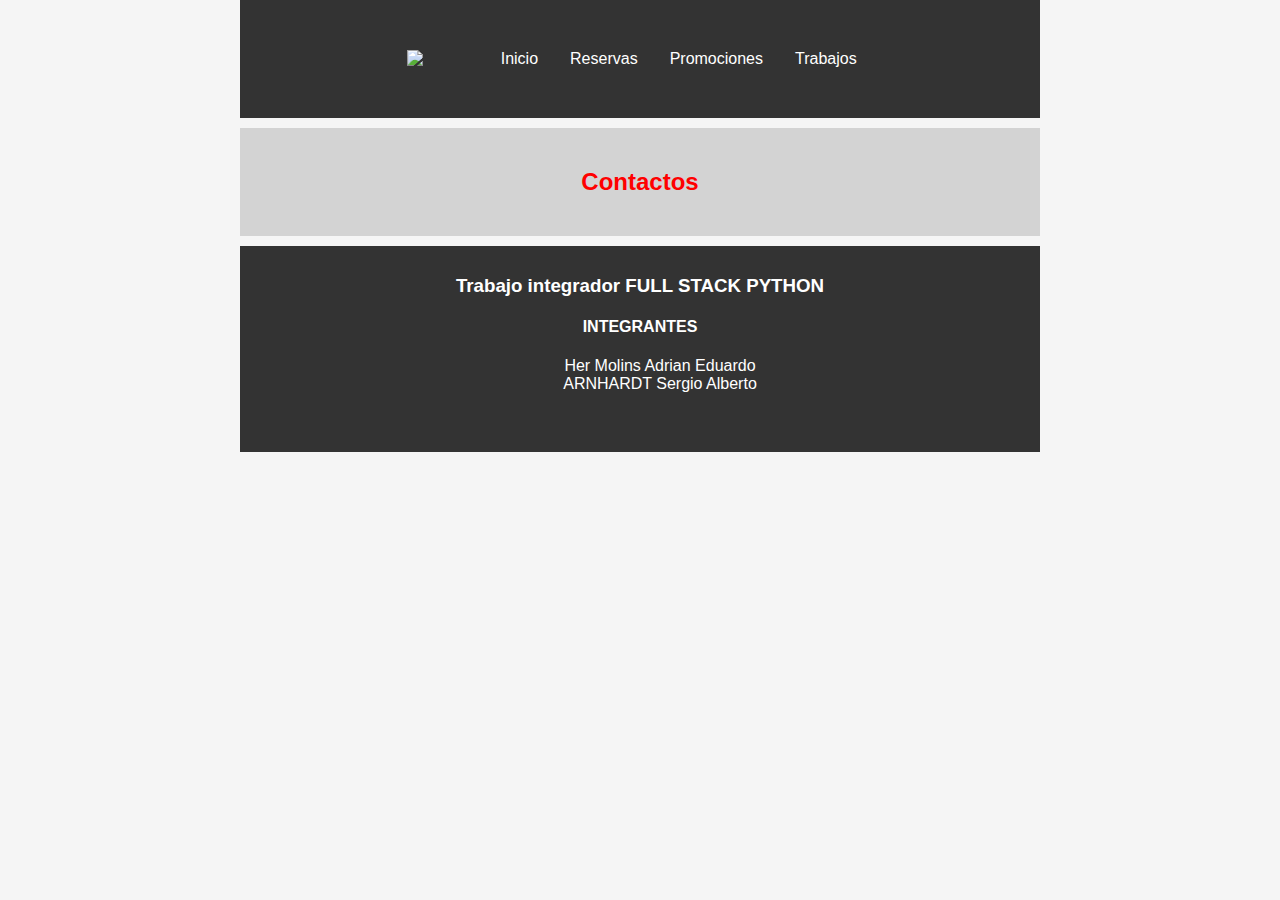
==== contactos.html @ a0e2e05a "carga de archivos" ====
<!DOCTYPE html>
<html lang="es">
<head>
    <meta charset="UTF-8">
    <meta name="viewport" content="width=device-width, initial-scale=1.0">
    <link rel="shortcut icon" href="favicon.ico" type="image/x-icon">
    <link rel="stylesheet" href="estilos.css">
    <link rel="icon" href="./imagenes/Circle Badge Barbershop Moustache Logo Maker - Hecho con PosterMyWall.png">
    <title>Contactos</title>
</head>
<body>
    <div class="grid-container">
    <header class="header">
        <img src="./imagenes/barbershopLogo-HechoConPosterMyWall(blan).png" alt="log">


        <nav>
            <ul>
                <li><a href="trabajos.html">Trabajos </a></li>
                <li><a href="promociones.html">Promociones </a></li>
                <li><a href="rerservas.html">Reservas </a></li>
                <li><a href="index.html">Inicio</a></li>
            </ul>
        </nav>
    </header>
    <main>
        <h2>Contactos</h2>


    </main>
    <footer>
        <h3>Trabajo integrador FULL STACK PYTHON</h3>
        <h4>INTEGRANTES</h4>
        <ul>
            <li>Her Molins Adrian Eduardo</li>
            <li></li>
            <li></li>
            <li>ARNHARDT Sergio Alberto</li>
        </ul>
        <br>
    </footer>

</div>

</body>
</html>
---- estilos.css ----
/* Reset de estilos para eliminar márgenes y padding predeterminados */
body {
    width: 100%;
    margin: 0;
    padding: 0;
}

/* Estilos generales */
body {
    font-family: Arial, sans-serif;
    background-color: #f5f5f5;
    color: #333;
}

.grid-container {
    display: grid;
    grid-template-rows: auto;
    grid-template-columns: 1fr;
    gap: 10px;
    max-width: 800px;
    margin: 0 auto;
}

/* Estilos para el encabezado */
.header {
    display: flex;
    justify-content: center; /* Centra horizontalmente */
    align-items: center; /* Centra verticalmente */
    padding: 20px; /* Puedes ajustar el relleno según tus preferencias */
    background-color: #333; /* Puedes ajustar el color de fondo según tus preferencias */
}

.lista1{
    font-style: italic;
    font-size: 20px;

}

.header img {
    max-width: 25%;
    height: auto;
}

/* Estilos para la barra de navegación */
nav ul {
    list-style: none;
    background-color: #333;
    overflow: hidden;
}

nav ul li {
    float: right;
}

nav ul li a {
    display: block;
    color: white;
    text-align: center;
    padding: 14px 16px;
    text-decoration: none;
}

nav ul li a:hover {
    background-color: #555;
}

/* Estilos para el contenido principal */
main {
    padding: 20px;
    background-color: lightgray;
}

h1 {
    color: #333;
    text-align: center;
}

h2 {
    text-align: center;
    color: red
    
}

.caracteristicas ul{
    display: inline-block;
    vertical-align: top;
    width: 35%;
    margin-right: 15%;
    list-style-type: none;

}

.lista1{
    font-style: italic;
    font-size: 20px;

}
.imagenCaracteristicas{
    width: 25%;

}
p {
    line-height: 1.5;
}

/*estilos para los formularios*/
.datosPtomocionDias{
    width: 70%;
    display: inline-block;
}

.datosPtomocionHorasMatutinas{
    width: 40%;
    display: inline-block;
}

.datosPtomocionHorasVespertinas{
    width: 40%;
    display: inline-block;

}

/* Estilo carrucel */

.carousel-container {
    width: 100%;
    max-width: 800px;
    margin: 50px auto;
    overflow: hidden;
    position: relative;
  }
  
  .carousel-inner {
    display: flex;
    transition: transform 0.5s ease-in-out;
  }
  
  .carousel-item {
    flex: 0 0 100%; /* Ajusta el ancho de cada item al 100% del contenedor */
    box-sizing: border-box;
    display: flex;
    justify-content: center; /* Centra el contenido horizontalmente */
  }
  
   .prev, .next {
    position: absolute;
    top: 50%;
    transform: translateY(-50%);
    font-size: 24px;
    cursor: pointer;
    color: #333;
    background: none;
    border: none;
    outline: none;
  }
  
  .prev {
    left: 10px;
  }
  
  .next {
    right: 10px;
  }

/* Estilos para el pie de página */
footer {
    background-color: #333;
    color: white;
    text-align: center;
    padding: 10px;
    padding-bottom: 25px;


}

ul{
    list-style-type: none;
}

/* Media queries para hacer el diseño responsive */
@media only screen and (max-width: 600px) {
    .grid-container {
        grid-template-columns: 1fr;
        max-width: 100%;
        padding: 10px;
    }

    nav ul {
        width: 100%;
    }

    nav ul li {
        float: none;
        width: 100%;
        text-align: center;
    }
}
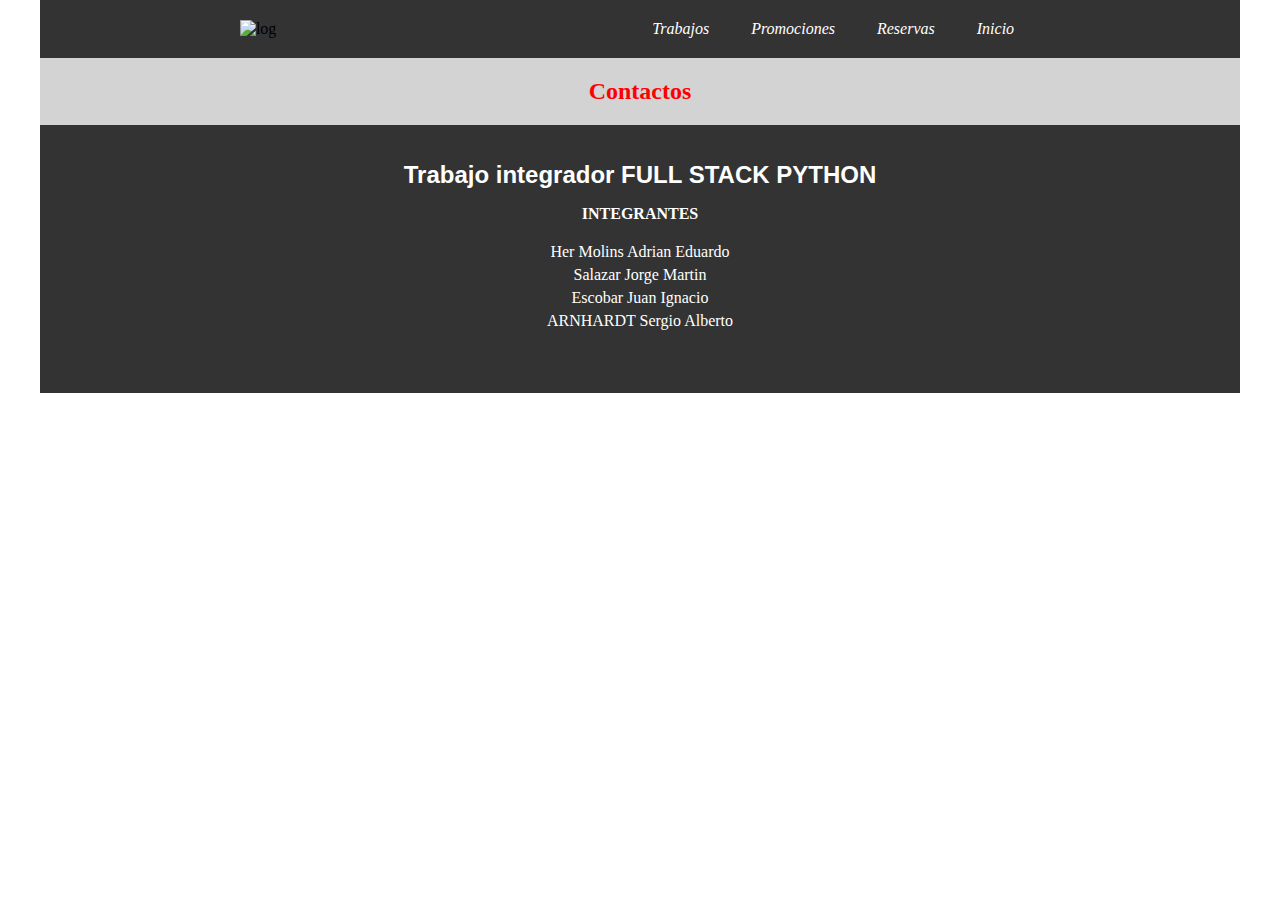
==== commit 1eb3dd40: "ultima modificacion de trabajo" ====
--- a/contactos.html
+++ b/contactos.html
@@ -4,14 +4,13 @@
     <meta charset="UTF-8">
     <meta name="viewport" content="width=device-width, initial-scale=1.0">
     <link rel="shortcut icon" href="favicon.ico" type="image/x-icon">
-    <link rel="stylesheet" href="estilos.css">
-    <link rel="icon" href="./imagenes/Circle Badge Barbershop Moustache Logo Maker - Hecho con PosterMyWall.png">
+    <link rel="stylesheet" href="style.css">
+    <link rel="icon" href="./imagenes/CircleBadgeBarber.png">
     <title>Contactos</title>
 </head>
 <body>
-    <div class="grid-container">
     <header class="header">
-        <img src="./imagenes/barbershopLogo-HechoConPosterMyWall(blan).png" alt="log">
+        <img src="./imagenes/barbershoplogo.png" alt="log">
 
 
         <nav>
@@ -33,14 +32,13 @@
         <h4>INTEGRANTES</h4>
         <ul>
             <li>Her Molins Adrian Eduardo</li>
-            <li></li>
-            <li></li>
+            <li>Salazar Jorge Martin</li>
+            <li>Escobar Juan Ignacio</li>
             <li>ARNHARDT Sergio Alberto</li>
         </ul>
         <br>
     </footer>
 
-</div>
 
 </body>
 </html>--- a/style.css
+++ b/style.css
@@ -0,0 +1,182 @@
+/* Reset de estilos */
+* {
+    margin: 0;
+    padding: 0;
+    box-sizing: border-box;
+}
+
+/* Estilos generales */
+
+
+header, main, footer {
+    width: 100%;
+    max-width: 1200px;
+    margin: 0 auto;
+}
+
+/* Estilos del header */
+header {
+    display: flex;
+    justify-content: space-around;
+    align-items: center;
+    background-color: #333;
+    padding: 20px;
+    
+}
+.header img {
+    max-width: 150px;
+    height: auto;
+}
+
+
+header nav ul {
+    list-style: none;
+    display: flex;
+    background-color: #333;
+    overflow: hidden;
+}
+
+header nav ul li {
+    margin-right: 10px;
+}
+header nav ul li a {
+    display: inline;
+    color: white;
+    font-style: italic;
+    text-align: center;
+    padding: 14px 16px;
+    text-decoration: none;
+}
+header nav ul li a:hover {
+    background-color: #555;
+}
+
+
+
+/* Estilos del main */
+main {
+    max-width: 1200px; /* Establece un ancho máximo para el contenido */
+    margin: 0 auto; /* Centra el contenido horizontalmente */
+    padding: 20px; /* Agrega espacio alrededor del contenido */
+    box-sizing: border-box; /* Incluye el padding y el borde en el ancho total */
+    background-color: lightgray; /* Color de fondo*/
+}
+h1 {
+    color: #333;
+    text-align: center;
+    padding: 20px;
+}
+h2 {
+    text-align: center;
+    color: red   
+}
+h3 {
+    text-align: center;
+    font-size: 1.5rem;
+    font-family:'Gill Sans', 'Gill Sans MT', Calibri, 'Trebuchet MS', sans-serif;
+    padding: 1rem;
+}
+p {
+    line-height: 2;
+    text-align: center;
+}
+/*estilos para los formularios*/
+.datosCliente {
+    text-align: center;
+    width: 100%;
+    display: inline-block;
+    padding: 20px;
+}
+.datosPtomocionDias{
+    text-align: center;
+    width: 100%;
+    display: inline-block;
+    padding: 20px;
+}
+
+.datosPtomocionHorasMatutinas{
+    text-align: center;
+    width: 100%;
+    display: inline-block;
+    padding: 20px;
+}
+
+.datosPtomocionHorasVespertinas{
+    text-align: center;
+    width: 100%;
+    display: inline-block;
+    padding: 20px;
+
+}
+
+/* Estilo para el primer div */
+.inicio {
+    margin-bottom: 20px; /* Agrega espacio entre este div y el siguiente */
+}
+
+/* Estilo para la imagen dentro del primer div */
+.inicio img {
+    max-width: 100%; /* Hace que la imagen sea responsive */
+    display: block; /* Elimina el espacio adicional debajo de la imagen */
+    margin: 0 auto 20px; /* Centra la imagen horizontalmente y agrega espacio debajo */
+}
+
+
+/* Estilo para el segundo div */
+.caracteristicas {
+    text-align: center;
+    padding-top: 20px; /* Agrega espacio arriba del segundo div */
+}
+
+/* Estilo para la lista dentro del segundo div */
+.caracteristicas ul {
+    
+    list-style: none; /* Elimina los estilos de la lista predeterminados */
+    padding: 10px; /* Elimina el espacio interno de la lista */
+}
+
+/* Estilo para los elementos de la lista dentro del segundo div */
+.caracteristicas li {
+    margin-bottom: 10px; /* Agrega espacio entre los elementos de la lista */
+}
+
+/* Estilos del footer */
+footer {
+    text-align: center;
+    padding: 20px;
+    background-color: #333;
+    color: white;
+    
+}
+
+footer ul {
+    list-style: none;
+    padding: 20px;
+}
+
+footer ul li {
+    margin-bottom: 5px;
+}
+
+/* Media Queries */
+@media only screen and (max-width: 800px) {
+    /* Ajustes para dispositivos con un ancho máximo de 800px */
+    header {
+        flex-direction: column;
+        align-items: center;
+    }
+    header nav ul {
+        flex-direction: row;
+        align-items: center;
+    }
+    header nav ul li {
+        margin: 10px 0;
+    }
+}
+
+@media only screen and (max-width: 400px) {
+    /* Ajustes para dispositivos con un ancho máximo de 400px */
+    .imginicio {
+        max-width: 100%;
+    }
+}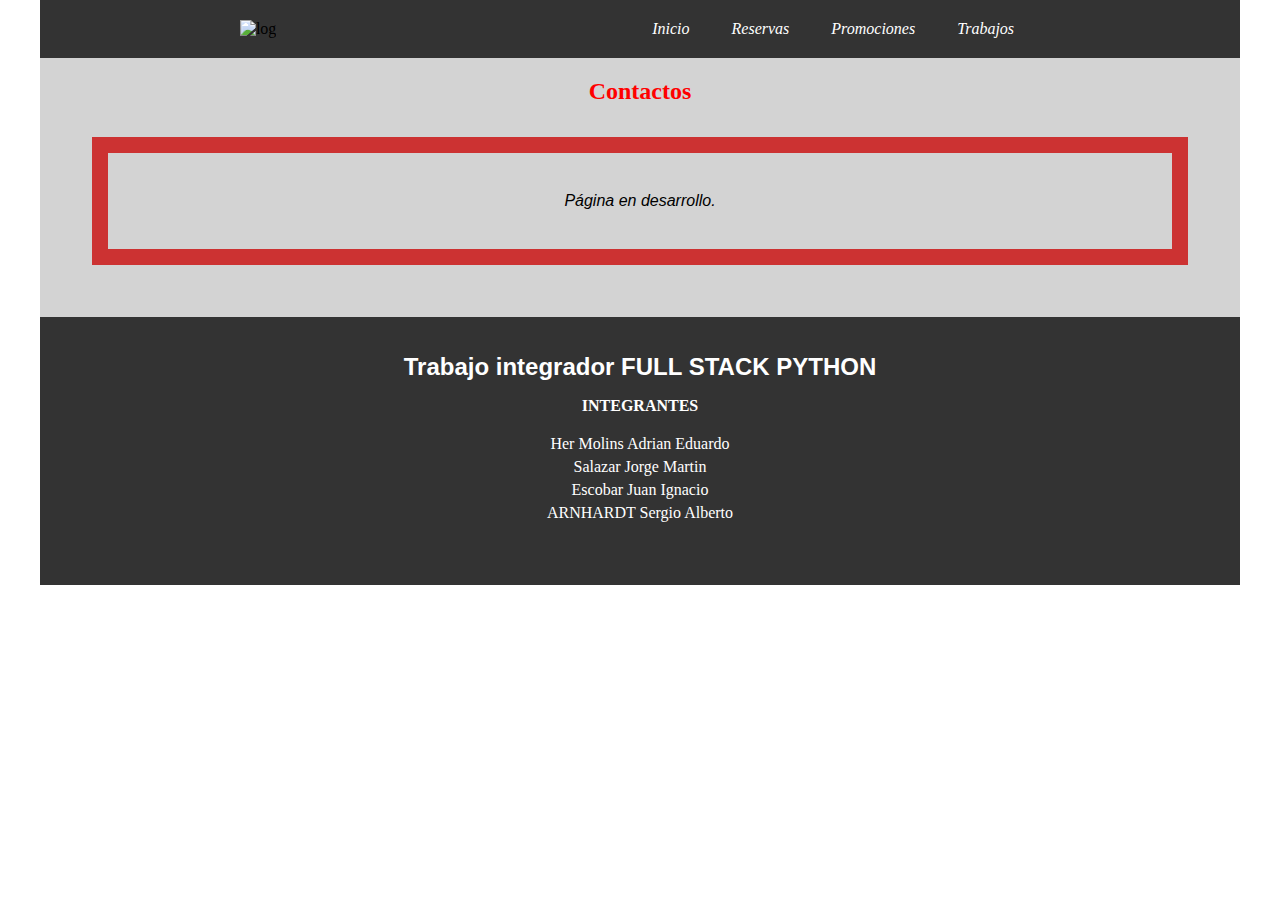
==== commit 759135ce: "nav modificado" ====
--- a/contactos.html
+++ b/contactos.html
@@ -15,15 +15,18 @@
 
         <nav>
             <ul>
+                <li><a href="index.html">Inicio</a></li>
+                <li><a href="rerservas.html">Reservas </a></li>
+                <li><a href="promociones.html">Promociones </a></li>
                 <li><a href="trabajos.html">Trabajos </a></li>
-                <li><a href="promociones.html">Promociones </a></li>
-                <li><a href="rerservas.html">Reservas </a></li>
-                <li><a href="index.html">Inicio</a></li>
             </ul>
         </nav>
     </header>
     <main>
         <h2>Contactos</h2>
+        <div class="aviso">
+        <p>Página en desarrollo.</p>
+        </div>
 
 
     </main>
--- a/style.css
+++ b/style.css
@@ -79,6 +79,14 @@
 p {
     line-height: 2;
     text-align: center;
+}
+.aviso {
+    font-family: sans-serif;
+    font-style: oblique;
+    
+    margin: 2rem;
+    padding: 2rem;
+    border: 1rem solid #cc3232;
 }
 /*estilos para los formularios*/
 .datosCliente {
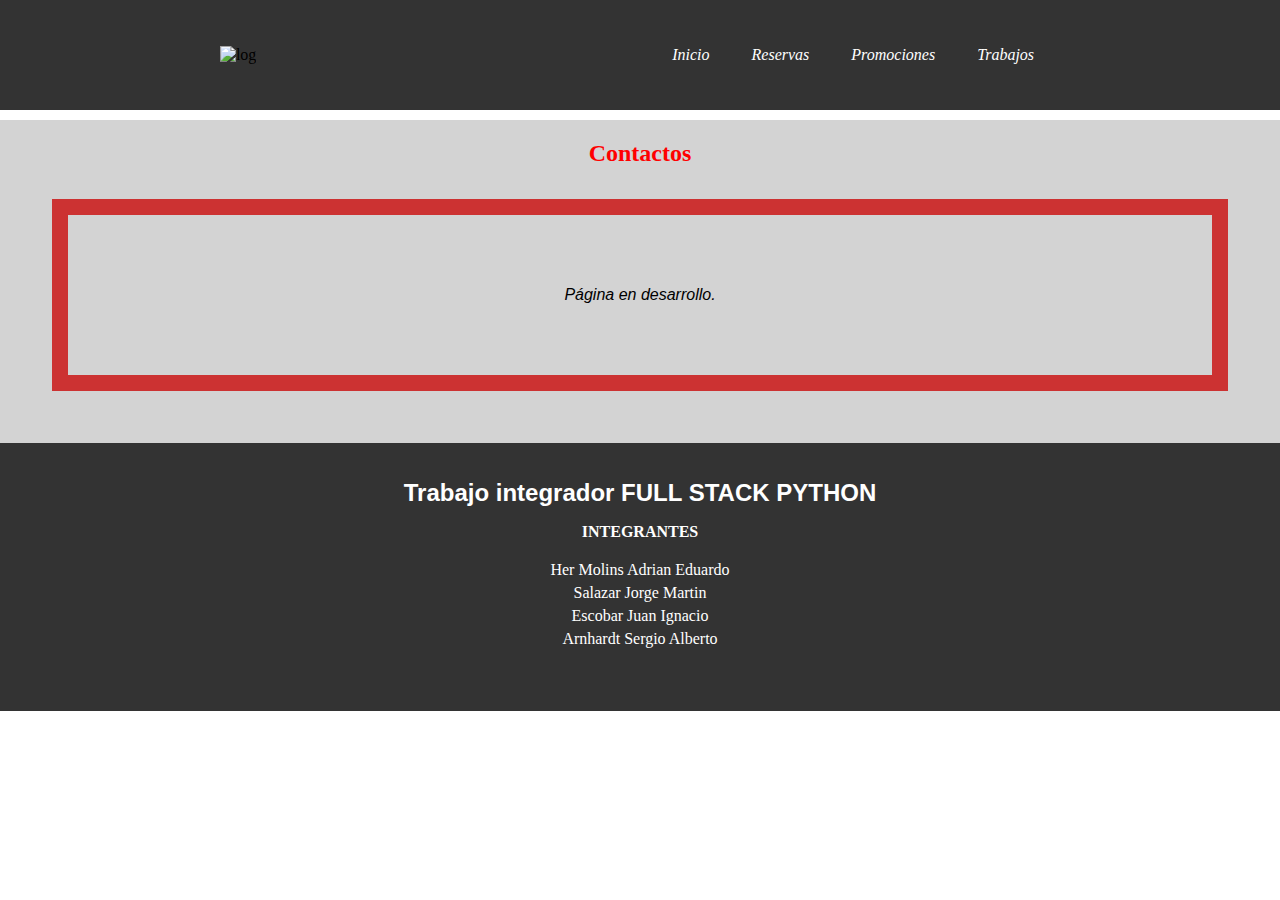
==== commit b9e076de: "Edit header y promociones" ====
--- a/contactos.html
+++ b/contactos.html
@@ -9,19 +9,7 @@
     <title>Contactos</title>
 </head>
 <body>
-    <header class="header">
-        <img src="./imagenes/barbershoplogo.png" alt="log">
-
-
-        <nav>
-            <ul>
-                <li><a href="index.html">Inicio</a></li>
-                <li><a href="rerservas.html">Reservas </a></li>
-                <li><a href="promociones.html">Promociones </a></li>
-                <li><a href="trabajos.html">Trabajos </a></li>
-            </ul>
-        </nav>
-    </header>
+    <header id="main-header"></header>
     <main>
         <h2>Contactos</h2>
         <div class="aviso">
@@ -37,11 +25,11 @@
             <li>Her Molins Adrian Eduardo</li>
             <li>Salazar Jorge Martin</li>
             <li>Escobar Juan Ignacio</li>
-            <li>ARNHARDT Sergio Alberto</li>
+            <li>Arnhardt Sergio Alberto</li>
         </ul>
         <br>
     </footer>
-
+    <script src="header.js"></script>
 
 </body>
 </html>--- a/style.css
+++ b/style.css
@@ -10,12 +10,18 @@
 
 header, main, footer {
     width: 100%;
-    max-width: 1200px;
     margin: 0 auto;
 }
 
 /* Estilos del header */
 header {
+    height: 110px;
+    width: 100%;
+    margin: 0 ;
+    position: fixed;
+    top: 0;
+    left: 0;
+    z-index: 1000;
     display: flex;
     justify-content: space-around;
     align-items: center;
@@ -23,9 +29,11 @@
     padding: 20px;
     
 }
-.header img {
-    max-width: 150px;
+
+header img {
+    max-width: 100px;
     height: auto;
+    width: auto;
 }
 
 
@@ -55,8 +63,9 @@
 
 /* Estilos del main */
 main {
-    max-width: 1200px; /* Establece un ancho máximo para el contenido */
+     /* Establece un ancho máximo para el contenido */
     margin: 0 auto; /* Centra el contenido horizontalmente */
+    margin-top: 120px;
     padding: 20px; /* Agrega espacio alrededor del contenido */
     box-sizing: border-box; /* Incluye el padding y el borde en el ancho total */
     background-color: lightgray; /* Color de fondo*/
@@ -79,42 +88,71 @@
 p {
     line-height: 2;
     text-align: center;
+    padding: 2rem;
 }
 .aviso {
     font-family: sans-serif;
     font-style: oblique;
-    
     margin: 2rem;
     padding: 2rem;
     border: 1rem solid #cc3232;
 }
 /*estilos para los formularios*/
-.datosCliente {
-    text-align: center;
-    width: 100%;
-    display: inline-block;
-    padding: 20px;
-}
-.datosPtomocionDias{
-    text-align: center;
-    width: 100%;
-    display: inline-block;
-    padding: 20px;
-}
-
-.datosPtomocionHorasMatutinas{
-    text-align: center;
-    width: 100%;
-    display: inline-block;
-    padding: 20px;
-}
-
-.datosPtomocionHorasVespertinas{
-    text-align: center;
-    width: 100%;
-    display: inline-block;
-    padding: 20px;
-
+.reservas {
+    display: flex;
+    justify-content: space-around;
+    gap: 20px;
+    padding: 20px;
+    background-color: #eaebec;
+    border-radius: 8px;
+    box-shadow: 0 2px 4px rgba(0,0,0,0.1);
+}
+
+.reservas .column {
+    flex: 1;
+    max-width: 400px;
+    padding: 20px;
+    background-color: #f3f1f1;
+    border-radius: 8px;
+    box-shadow: 0 2px 4px rgba(0,0,0,0.1);
+}
+
+.reservas .column h4 {
+    margin-bottom: 15px;
+    font-size: 1.2rem;
+    color: #333;
+}
+
+.reservas .column form {
+    display: flex;
+    flex-direction: column;
+}
+
+.reservas .column label {
+    margin-bottom: 5px;
+    font-weight: bold;
+    color: #333;
+}
+
+.reservas .column input,
+.reservas .column select {
+    margin-bottom: 15px;
+    padding: 10px;
+    border: 1px solid #ccc;
+    border-radius: 4px;
+}
+
+.reservas .column button {
+    padding: 10px 15px;
+    background-color: #007bff;
+    color: white;
+    border: none;
+    border-radius: 4px;
+    cursor: pointer;
+}
+
+.reservas .column button:hover {
+    background-color: #0056b3;
 }
 
 /* Estilo para el primer div */
@@ -170,6 +208,7 @@
 @media only screen and (max-width: 800px) {
     /* Ajustes para dispositivos con un ancho máximo de 800px */
     header {
+        margin: 0 auto;
         flex-direction: column;
         align-items: center;
     }
@@ -179,6 +218,15 @@
     }
     header nav ul li {
         margin: 10px 0;
+    }
+    .reservas {
+        flex-direction: column;
+        align-items: center;
+    }
+
+    .reservas .column {
+        max-width: none;
+        width: 100%;
     }
 }
 
@@ -187,4 +235,57 @@
     .imginicio {
         max-width: 100%;
     }
-}+    footer {
+        padding: 5% 1%;
+    }
+
+    footer ul li {
+        margin-bottom: 1%;
+    }
+    .reservas {
+        padding: 10px;
+    }
+
+    .reservas .column {
+        padding: 10px;
+    }
+
+    .reservas .column h4 {
+        font-size: 1rem;
+    }
+
+    .reservas .column input,
+    .reservas .column select {
+        padding: 8px;
+    }
+
+    .reservas .column button {
+        padding: 8px 10px;
+    }
+}
+/* Estilos generales para dispositivos grandes */
+body {
+    font-size: 16px;
+}
+/* Breakpoints agragados*/
+
+/* Breakpoint para dispositivos medianos */
+@media only screen and (max-width: 1024px) {
+    body {
+        font-size: 15px;
+    }
+}
+
+/* Breakpoint para dispositivos pequeños */
+@media only screen and (max-width: 768px) {
+    body {
+        font-size: 14px;
+    }
+}
+
+/* Breakpoint para dispositivos muy pequeños */
+@media only screen and (max-width: 480px) {
+    body {
+        font-size: 13px;
+    }
+}
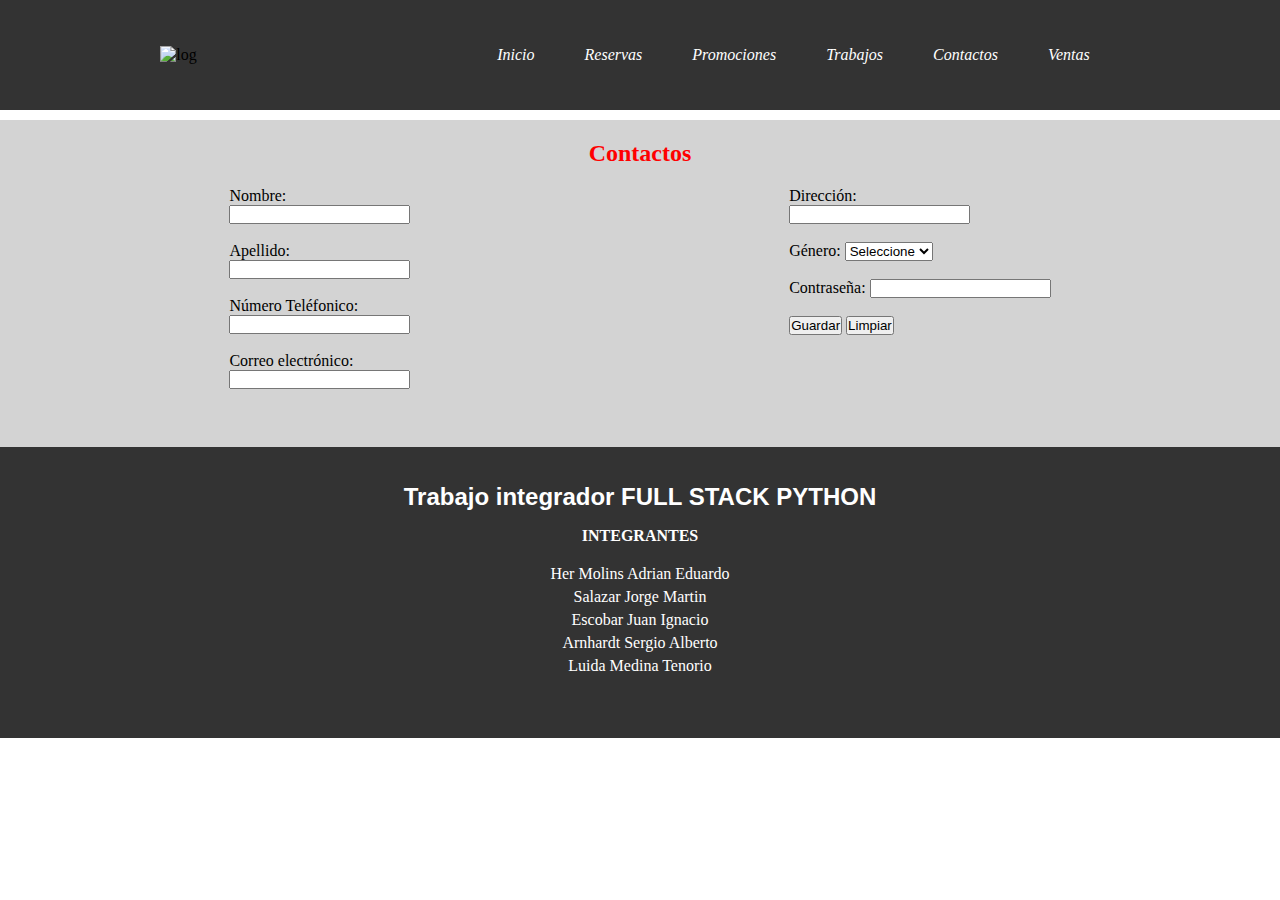
==== commit f1ef9e0a: "Se agrego el ecomer y el back" ====
--- a/contactos.html
+++ b/contactos.html
@@ -12,8 +12,47 @@
     <header id="main-header"></header>
     <main>
         <h2>Contactos</h2>
-        <div class="aviso">
-        <p>Página en desarrollo.</p>
+        <div class="Contacto">
+            <form class="formstyle">
+                <div class="column">
+                    <div class="registroCliente">
+                            <label for="nombre">Nombre:</label><br>
+                            <input type="text" id="nombre" name="nombre"><br><br>
+                            <label for="apellido"> Apellido:</label><br>
+                            <input type="text" id="apellido" name="apellido"><br><br>
+                            <label for="tel">Número Teléfonico:</label><br>
+                            <input type="tel" id="phone" name="phone"><br><br>
+                            <label for="email">Correo electrónico: </label><br>
+                            <input type="email" id="email" name="email"><br><br>
+                        </select>
+                            <!--<button type="submit">Enviar</button>-->
+                    </div>
+                </div>
+                <div class="column">
+                    <div class="registroCliente">
+                            <label for="direccion">Dirección:</label><br>
+                            <input type="text" id="direccion" name="direccion"><br><br>
+                            <label for="sexo">Género: </label>
+                            <select id="sexo">
+                                <option value="">Seleccione</option>
+                                <label for="sexo">Género: </label>
+                                <option value="femenino">   Femenimo</option>
+                                <option value="masculino">  Masculino</option>
+                                <option value="indistinto"> Indistinto</option>
+                            </select>
+                    </div> <br>
+                        <div>
+                            <label>Contraseña: </label>
+                            <input type="text" id="password" name="password"><br><br>
+                    </div>
+                    <div>
+                        <button id="guardar" type="button">Guardar</button>
+
+                        <input id="limpiar" type="reset" value="Limpiar">
+                    </div>
+                </div>
+            </form>
+
         </div>
 
 
@@ -26,6 +65,8 @@
             <li>Salazar Jorge Martin</li>
             <li>Escobar Juan Ignacio</li>
             <li>Arnhardt Sergio Alberto</li>
+            <li>Luida Medina Tenorio</li>
+
         </ul>
         <br>
     </footer>
--- a/style.css
+++ b/style.css
@@ -48,17 +48,20 @@
     margin-right: 10px;
 }
 header nav ul li a {
-    display: inline;
+    display: block; /* Asegura que el enlace ocupe todo el espacio del li */
     color: white;
     font-style: italic;
     text-align: center;
-    padding: 14px 16px;
+    padding: 14px 20px; /* Aumenta el padding para botones más grandes */
     text-decoration: none;
-}
+    transition: background-color 0.3s ease, color 0.3s ease; /* Transición suave para los cambios de color */
+    border-radius: 4px; /* Bordes redondeados */
+}
+
 header nav ul li a:hover {
     background-color: #555;
-}
-
+    color: #ffd700; /* Cambia el color del texto al hacer hover */
+}
 
 
 /* Estilos del main */
@@ -107,7 +110,13 @@
     border-radius: 8px;
     box-shadow: 0 2px 4px rgba(0,0,0,0.1);
 }
-
+.formstyle {
+    display: flex;
+    justify-content: space-around;
+    padding: 20px;
+    width: 100%;
+    height: 100%;
+}
 .reservas .column {
     flex: 1;
     max-width: 400px;
@@ -219,7 +228,7 @@
     header nav ul li {
         margin: 10px 0;
     }
-    .reservas {
+    .reservas .formstyle {
         flex-direction: column;
         align-items: center;
     }
@@ -242,7 +251,7 @@
     footer ul li {
         margin-bottom: 1%;
     }
-    .reservas {
+    .reservas .formstyle {
         padding: 10px;
     }
 
